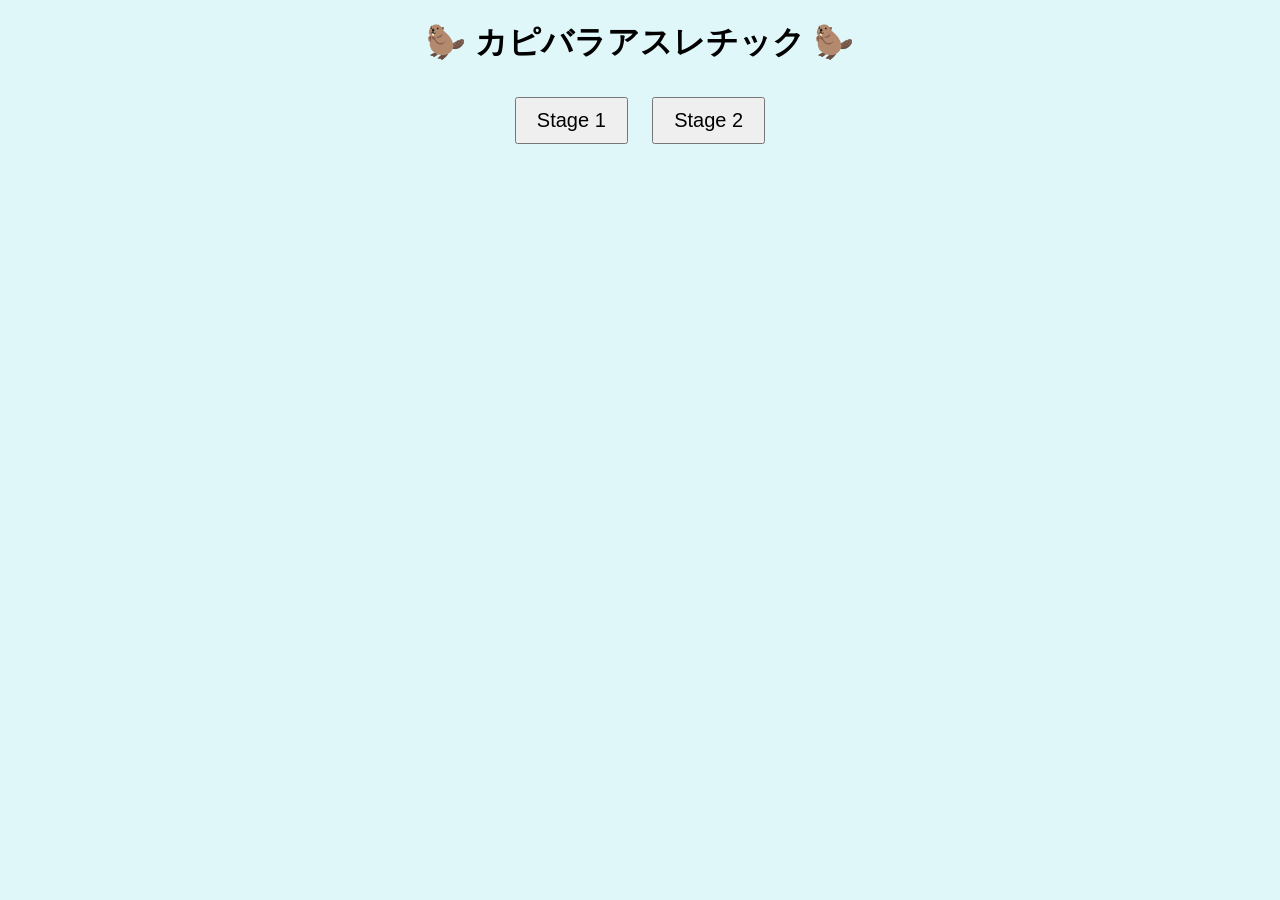
==== index.html @ a872614a "初回保存" ====
<!DOCTYPE html>
<html lang="ja">
<head>
  <meta charset="UTF-8">
  <title>Home</title>
  <link rel="stylesheet" href="css/style.css">
</head>
<body>

<h1>🦫 カピバラアスレチック 🦫</h1>

<button class="stageBtn" data-stage="1">Stage 1</button>
<button class="stageBtn" data-stage="2">Stage 2</button>

<script src="js/home.js"></script>
</body>
</html>
---- css/style.css ----
body {
  background: #e0f7fa;
  text-align: center;
  font-family: sans-serif;
  margin: 0;
}

/* ===== ホーム画面 ===== */
#home {
  margin-top: 40px;
}

.stageBtn {
  font-size: 20px;
  padding: 10px 20px;
  margin: 10px;
  cursor: pointer;
}

/* ===== ゲーム画面 ===== */
#game {
  position: relative;
  width: 900px;
  height: 300px;
  margin: 20px auto;

  background-image: url('../background.png');
  background-size: cover;
  background-position: center;

  border: 3px solid #333;
  overflow: hidden;
}

/* プレイヤー */
#player {
  position: absolute;
  bottom: 0;
  left: 60px;
  width: 60px;
  height: 60px;
  background: url('../capybara.png') no-repeat center / contain;
}

/* 障害物 */
#obstacle {
  position: absolute;
  bottom: 0;
  left: 900px;
  width: 60px;
  height: 60px;
  background: url('../poop.png') no-repeat center / contain;
}

/* アイテム */
#item {
  position: absolute;
  bottom: 0;
  left: 900px;
  width: 40px;
  height: 40px;
  background: url('../food.png') no-repeat center / contain;
  display: none;
}

/* スタートボタン */
#startBtn {
  position: absolute;
  left: 50%;
  top: 55%;
  transform: translate(-50%, -50%);
  z-index: 100;
  padding: 10px 20px;
  cursor: pointer;
}

/* カウントダウン */
#countdown {
  position: absolute;
  left: 50%;
  top: 40%;
  transform: translate(-50%, -50%);
  font-size: 40px;
  color: red;
  display: none;
}
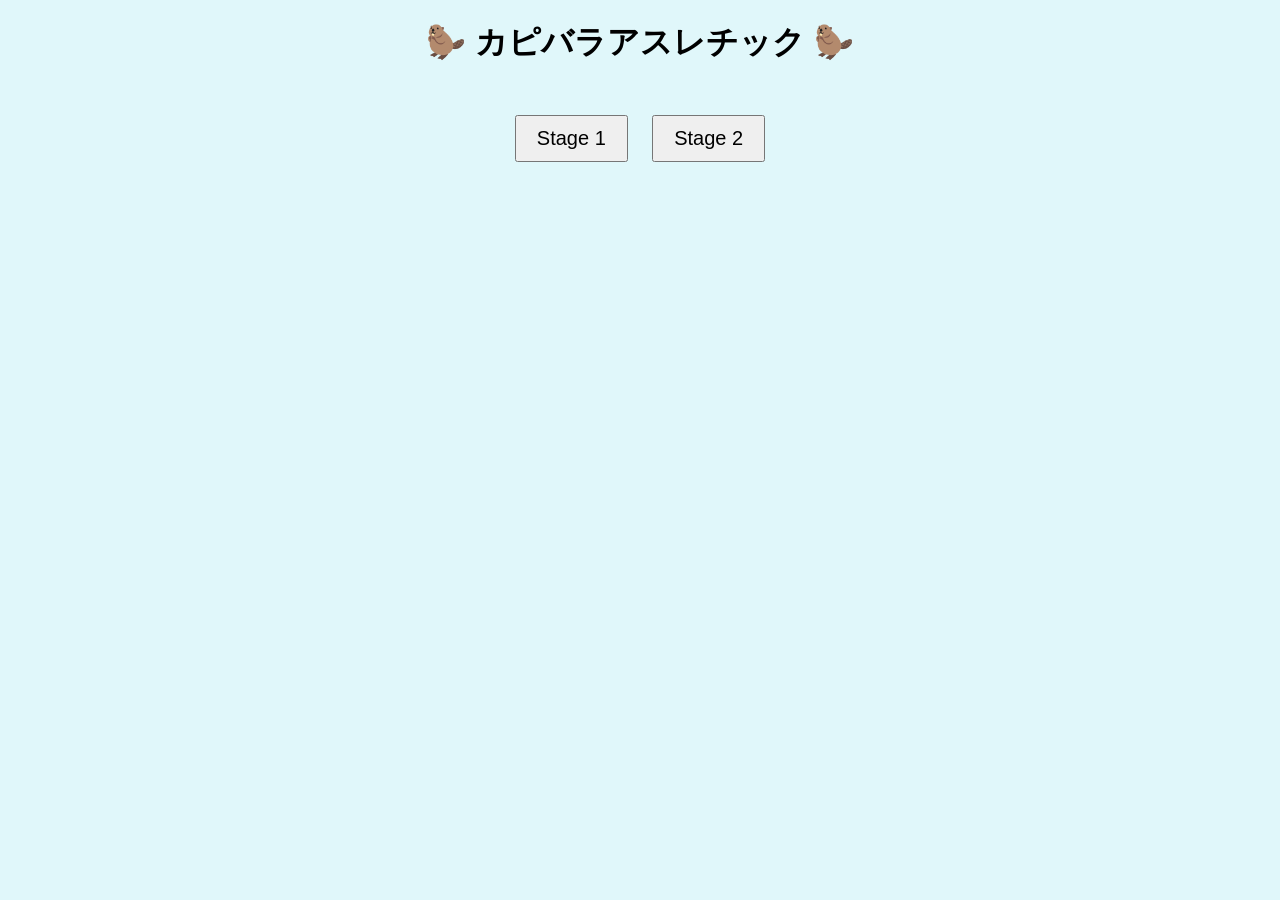
==== commit 3a7e392e: "バグ修正" ====
--- a/index.html
+++ b/index.html
@@ -1,17 +1,17 @@
 <!DOCTYPE html>
 <html lang="ja">
-<head>
-  <meta charset="UTF-8">
-  <title>Home</title>
-  <link rel="stylesheet" href="css/style.css">
-</head>
-<body>
+  <head>
+    <meta charset="UTF-8">
+    <title>Home</title>
+    <link rel="stylesheet" href="css/style.css">
+  </head>
+  <body>
+    <h1>🦫 カピバラアスレチック 🦫</h1>
+    <div id="home">
+      <button class="stageBtn" data-stage="1">Stage 1</button>
+      <button class="stageBtn" data-stage="2">Stage 2</button>
+    </div>
 
-<h1>🦫 カピバラアスレチック 🦫</h1>
-
-<button class="stageBtn" data-stage="1">Stage 1</button>
-<button class="stageBtn" data-stage="2">Stage 2</button>
-
-<script src="js/home.js"></script>
-</body>
+    <script src="js/home.js"></script>
+  </body>
 </html>
